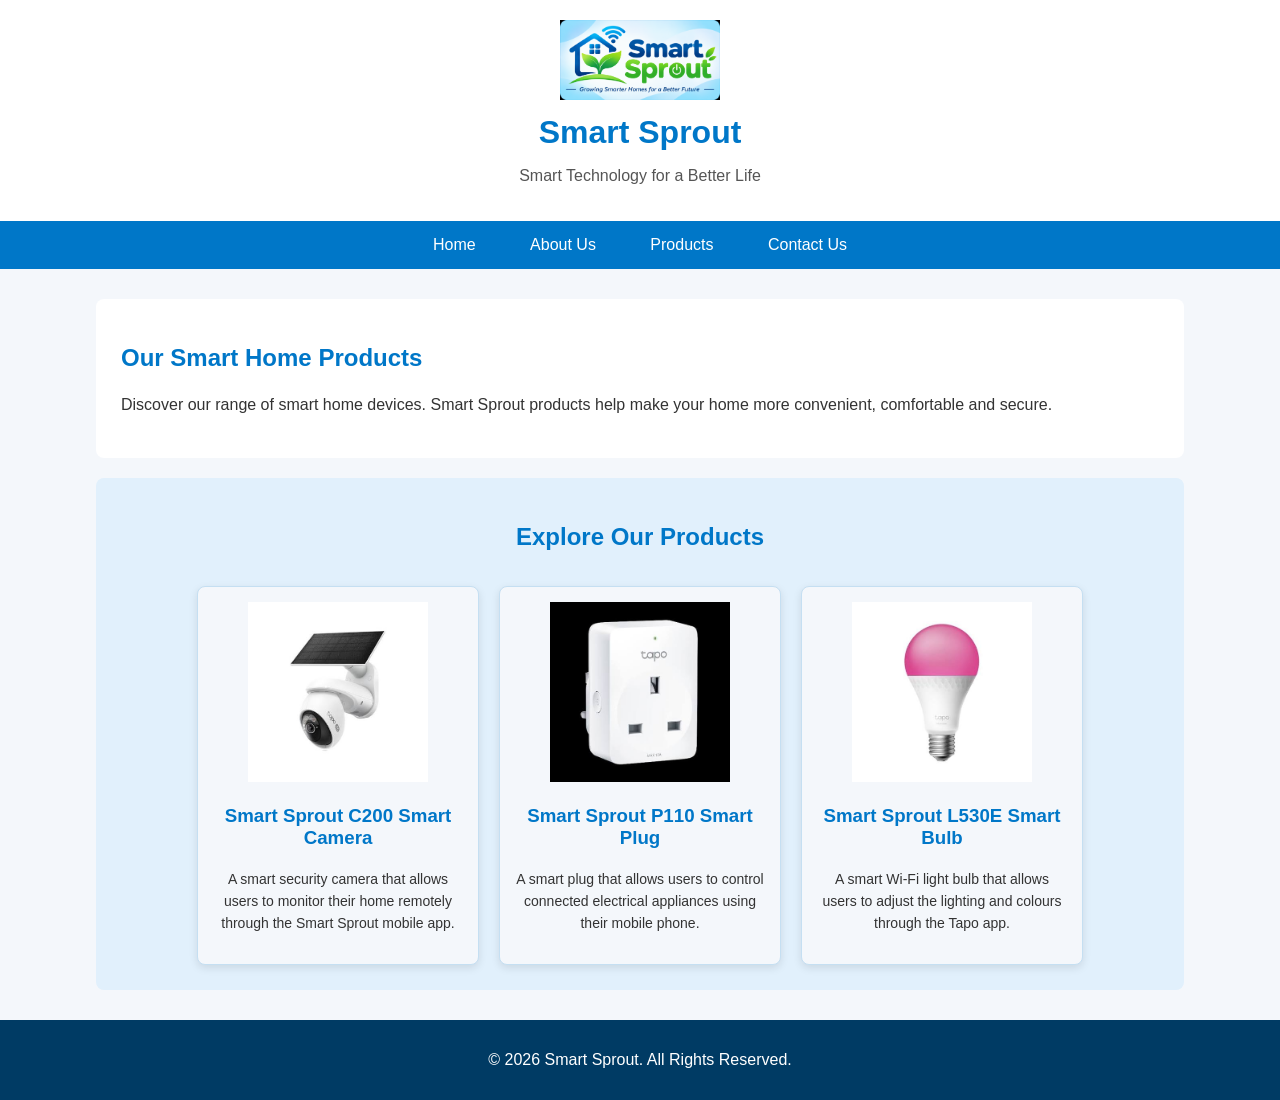
==== products.html @ 4c9a0b25 "Add files via upload" ====
<!DOCTYPE html>
<html>
<head>
    <title>Smart Sprout | Products</title>
    <link rel="stylesheet" href="style.css">
</head>

<body>

    <!-- Header Section -->
    <header id="top">
        <img src="images/smartsprout-logo.png" alt="Smart Sprout Logo" class="logo">
        <h1>Smart Sprout</h1>
        <p>Smart Technology for a Better Life</p>
    </header>

    <!-- Navigation Bar -->
    <nav>
        <a href="index.html">Home</a>
        <a href="aboutus.html">About Us</a>
        <a href="products.html">Products</a>
        <a href="contactus.html">Contact Us</a>
    </nav>

    <!-- Main Content -->
    <main>

        <section class="products-intro">
            <h2>Our Smart Home Products</h2>
            <p>
                Discover our range of smart home devices.
                Smart Sprout products help make your home more
                convenient, comfortable and secure.
            </p>
        </section>

        <!-- Product Photo Gallery -->
        <section class="products-gallery">
            <h2>Explore Our Products</h2>

            <div class="product-container">

                <!-- Product 1 -->
                <div class="product-card">
                    <img src="images/tapo-c200.jpg"
                         alt="Smart Sprout C200 Smart Security Camera">

                    <h3>Smart Sprout C200 Smart Camera</h3>

                    <p>
                        A smart security camera that allows
                        users to monitor their home remotely
                        through the Smart Sprout mobile app.
                    </p>
                </div>

                <!-- Product 2 -->
                <div class="product-card">
                    <img src="images/tapo-p110.jpg"
                         alt="Smart Sprout P110 Smart Plug">

                    <h3>Smart Sprout P110 Smart Plug</h3>

                    <p>
                        A smart plug that allows users to
                        control connected electrical appliances
                        using their mobile phone.
                    </p>
                </div>

                <!-- Product 3 -->
                <div class="product-card">
                    <img src="images/tapo-l530e.jpg"
                         alt="Tapo L530E Smart Light Bulb">

                    <h3>Smart Sprout L530E Smart Bulb</h3>

                    <p>
                        A smart Wi-Fi light bulb that allows
                        users to adjust the lighting and
                        colours through the Tapo app.
                    </p>
                </div>

            </div>
        </section>

    </main>

    <!-- Footer Section -->
    <footer>
        <p>&copy; 2026 Smart Sprout. All Rights Reserved.</p>
    </footer>

</body>
</html>
---- style.css ----
/* General Page Styling */
body {
    margin: 0;
    padding: 0;
    font-family: Arial, sans-serif;
    background-color: #f4f7fb;
    color: #333333;
}

/* Header Styling */
header {
    background-color: #ffffff;
    text-align: center;
    padding: 20px;
}

/* Company Logo */
.logo {
    width: 160px;
    height: auto;
}

/* Company Name */
header h1 {
    color: #0077c8;
    font-size: 32px;
    margin: 10px;
}

/* Company Slogan */
header p {
    color: #555555;
    font-size: 16px;
}

/* Navigation Bar */
nav {
    background-color: #0077c8;
    text-align: center;
    padding: 15px;
}

/* Navigation Links */
nav a {
    color: white;
    text-decoration: none;
    padding: 15px 25px;
    font-size: 16px;
}

/* Navigation Hover Effect */
nav a:hover {
    background-color: #005a99;
}

/* Main Content */
main {
    width: 85%;
    margin: 30px auto;
}

/* Welcome Section */
.welcome {
    background-color: white;
    padding: 25px;
    margin-bottom: 20px;
    border-radius: 8px;
}

/* Introduction Section */
.introduction {
    background-color: #e1f0fc;
    padding: 25px;
    border-radius: 8px;
}

/* Section Headings */
main h2 {
    color: #0077c8;
}

/* Paragraph Styling */
main p {
    font-size: 16px;
    line-height: 1.6;
}

/* Footer */
footer {
    background-color: #003b64;
    color: white;
    text-align: center;
    padding: 15px;
}

/* Hero Banner */
.hero {
    background-color: #dceeff;
    text-align: center;
    padding: 60px 25px;
    border-radius: 8px;
    margin-bottom: 25px;
}

.hero h2 {
    color: #003b64;
    font-size: 30px;
}

.hero p {
    font-size: 17px;
    line-height: 1.6;
}

/* Hero Button */
.hero-button {
    display: inline-block;
    background-color: #0077c8;
    color: white;
    text-decoration: none;
    padding: 12px 25px;
    border-radius: 5px;
    margin-top: 10px;
}

.hero-button:hover {
    background-color: #005a99;
}



/* Featured Products */
.featured {
    background-color: white;
    padding: 25px;
    border-radius: 8px;
    margin-top: 25px;
    text-align: center;
}

.product-container {
    display: flex;
    justify-content: center;
    gap: 20px;
    flex-wrap: wrap;
}

.product-card {
    background-color: #f4f7fb;
    width: 250px;
    padding: 15px;
    border-radius: 8px;
    margin-top: 15px;
}

.product-card img {
    width: 100%;
    height: 170px;
    object-fit: contain;
}

.product-card h3 {
    color: #0077c8;
}

.product-card p {
    font-size: 14px;
}



/* About Us Introduction */
.about-intro {
    background-color: white;
    padding: 25px;
    margin-bottom: 20px;
    border-radius: 8px;
}

/* Mission and Vision */
.mission-vision {
    background-color: #e1f0fc;
    padding: 25px;
    margin-bottom: 20px;
    border-radius: 8px;
}

/* Management Team Section */
.management {
    background-color: white;
    padding: 25px;
    border-radius: 8px;
    overflow-x: auto;
}

/* Management Table */
.team-table {
    width: 100%;
    min-width: 600px;
    border-collapse: collapse;
    margin-top: 20px;
}

/* Table Borders and Spacing */
.team-table th,
.team-table td {
    border: 1px solid #0077c8;
    padding: 12px;
    text-align: left;
}

/* Table Heading */
.team-table th {
    background-color: #0077c8;
    color: white;
}

/* Table Rows */
.team-table tr:nth-child(even) {
    background-color: #e1f0fc;
}

/* Team Note */
.team-note {
    font-size: 13px;
    color: #666666;
    margin-top: 15px;
}



/* Management Table */
.team-table {
    width: 100%;
    min-width: 600px;
    border-collapse: collapse;
    margin-top: 20px;
}

/* Add borders to every table cell */
.team-table th,
.team-table td {
    border: 2px solid #0077c8;
    padding: 15px;
    text-align: left;
}

/* Table Header */
.team-table th {
    background-color: #0077c8;
    color: white;
}

/* Table Body */
.team-table td {
    background-color: white;
}

/* Alternate Row Colour */
.team-table tr:nth-child(even) td {
    background-color: #e1f0fc;
}




/* Products Introduction */
.products-intro {
    background-color: white;
    padding: 25px;
    margin-bottom: 20px;
    border-radius: 8px;
}

/* Products Gallery */
.products-gallery {
    background-color: #e1f0fc;
    padding: 25px;
    border-radius: 8px;
    text-align: center;
}

/* Product Cards */
.products-gallery .product-card {
    border: 1px solid #c5dff2;
    box-shadow: 0 3px 8px rgba(0, 0, 0, 0.1);
}

/* Product Images */
.products-gallery .product-card img {
    width: 100%;
    height: 180px;
    object-fit: contain;
}

/* Product Headings */
.products-gallery .product-card h3 {
    color: #0077c8;
}




/* Contact Us Introduction */
.contact-intro {
    background-color: white;
    padding: 25px;
    margin-bottom: 20px;
    border-radius: 8px;
}

/* Contact Details Section */
.contact-details {
    background-color: #e1f0fc;
    padding: 25px;
    margin-bottom: 20px;
    border-radius: 8px;
    overflow-x: auto;
}

/* Contact Information Table */
.contact-table {
    width: 100%;
    min-width: 600px;
    border-collapse: collapse;
    margin-top: 20px;
}

/* Table Borders */
.contact-table th,
.contact-table td {
    border: 2px solid #0077c8;
    padding: 15px;
    text-align: left;
}

/* Table Heading */
.contact-table th {
    background-color: #0077c8;
    color: white;
}

/* Alternate Row Colour */
.contact-table tr:nth-child(even) td {
    background-color: white;
}

/* Email and Website Links */
.contact-table a {
    color: #0077c8;
    text-decoration: none;
}

.contact-table a:hover {
    text-decoration: underline;
}

/* Contact Message */
.contact-message {
    background-color: white;
    padding: 25px;
    margin-bottom: 20px;
    border-radius: 8px;
}
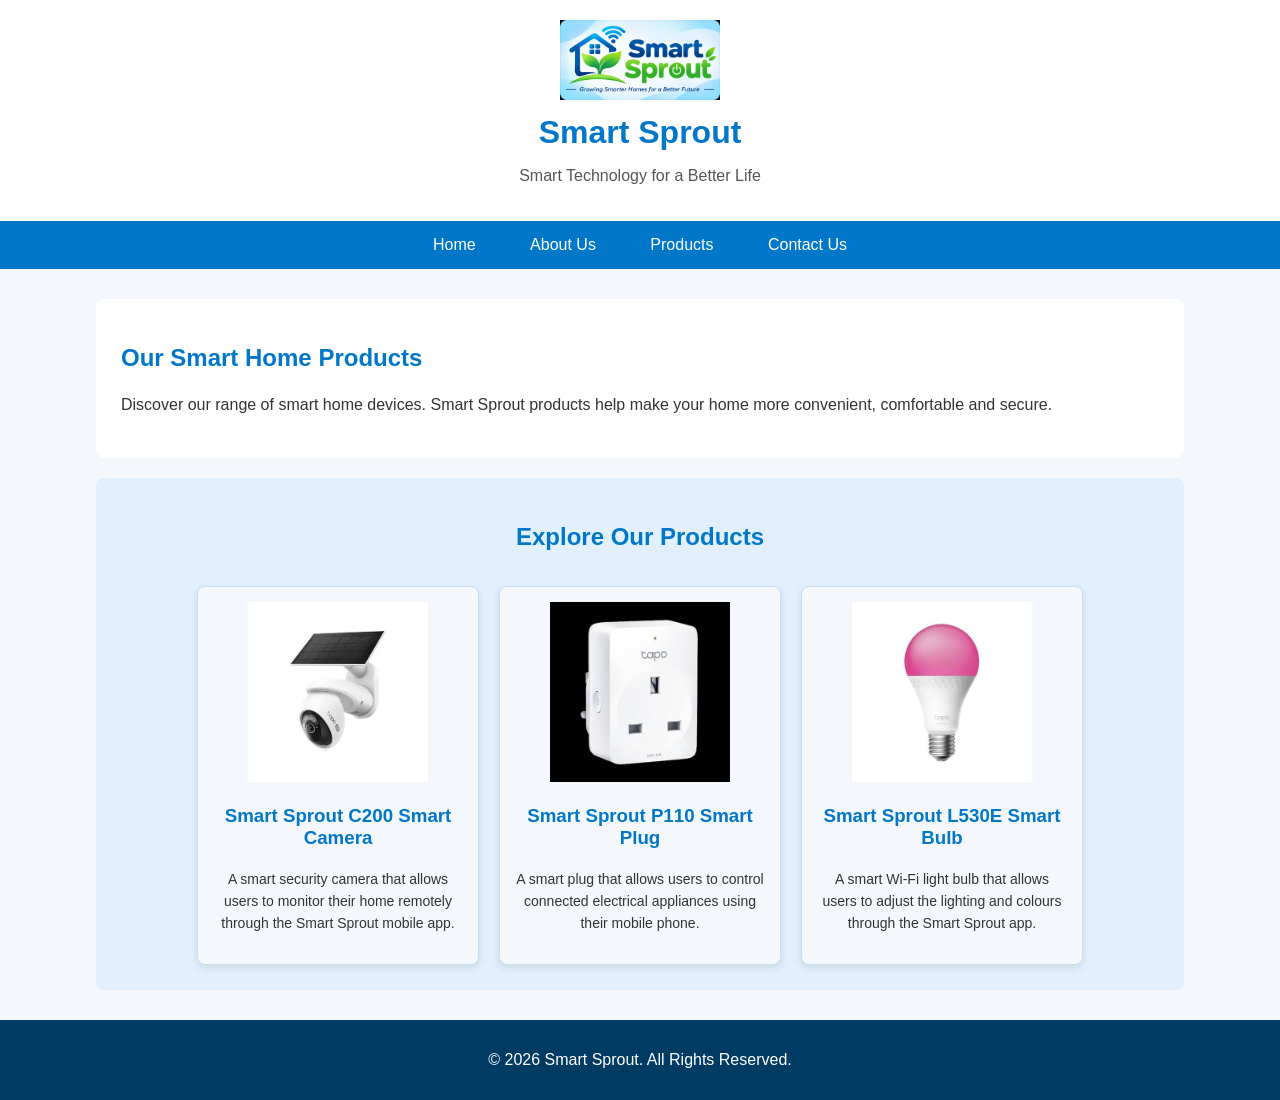
==== commit 463c05c7: "Fix HTML encoding issues in products.html" ====
--- a/products.html
+++ b/products.html
@@ -78,7 +78,7 @@
                     <p>
                         A smart Wi-Fi light bulb that allows
                         users to adjust the lighting and
-                        colours through the Tapo app.
+                        colours through the Smart Sprout app.
                     </p>
                 </div>
 
